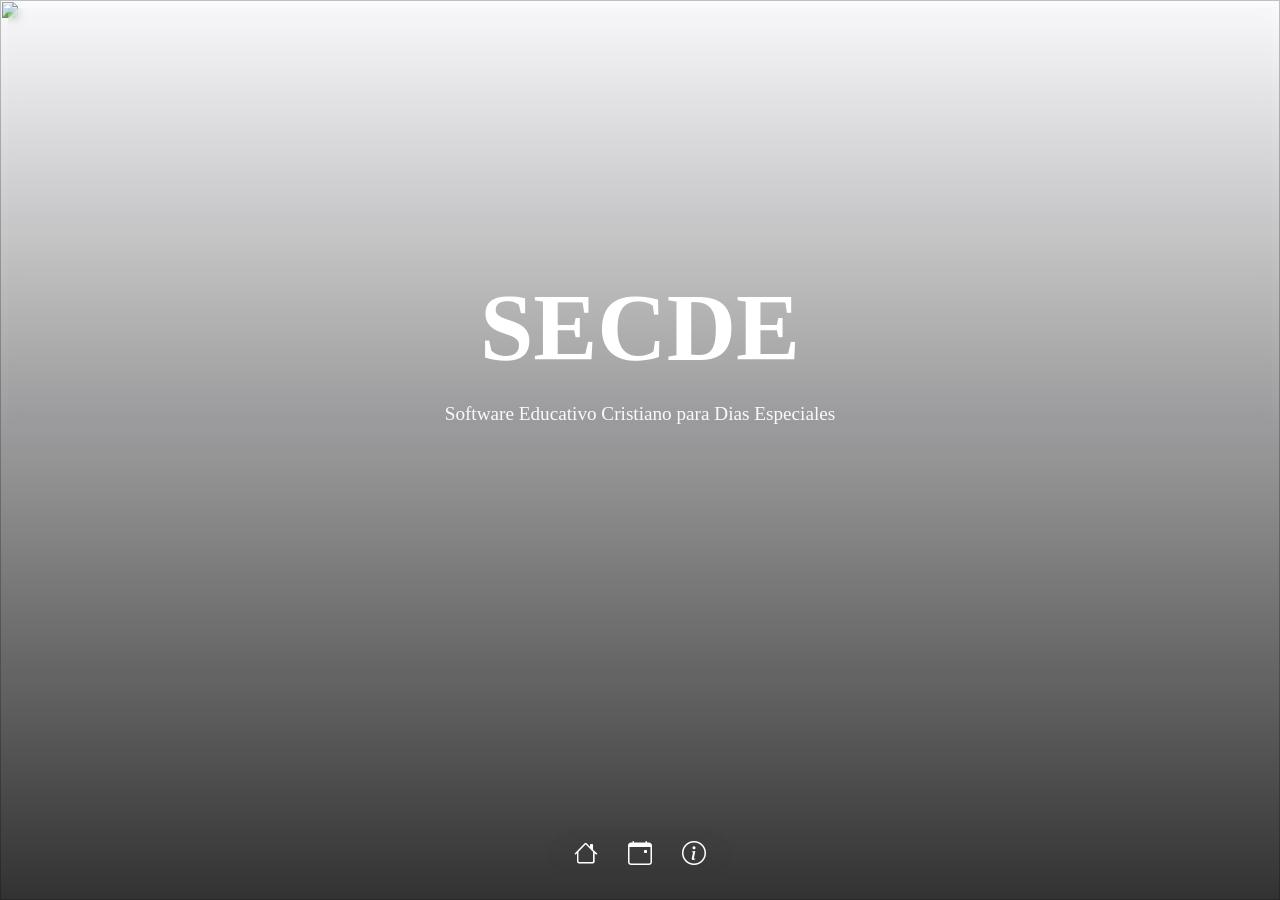
==== index.html @ eace0e0b "Add files via upload" ====
<!DOCTYPE html>
<html lang="es">
<head>
  <meta charset="UTF-8">
  <title>SECDE</title>
  <meta name="viewport" content="width=device-width, initial-scale=1.0">

  <!-- Iconos -->
  <link href="https://cdn.jsdelivr.net/npm/bootstrap-icons/font/bootstrap-icons.css" rel="stylesheet">

  <link rel="stylesheet" href="styles.css">
</head>

<body>

<main id="app"></main>
<div class="secde" > 
  <h1> SECDE</h1>
  
  <p>Software Educativo Cristiano para Dias Especiales</p>
</div>


<!-- Menú inferior -->
<div class="bottom-nav">
  <i class="bi bi-house" onclick="navigate('home')"></i>
  <i class="bi bi-calendar-event" onclick="navigate('festivos')"></i>
  <i class="bi bi-info-circle" onclick="navigate('about')"></i>
</div>

<script src="data.js"></script>
<script src="app.js"></script>

</body>
</html>
---- styles.css ----
body.light {
  --bg: #f5f5f5;
  --card: #ffffff;
  --text: #222;
   overflow: hidden;
}

body {
  background: var(--bg);
  color: var(--text);
  transition: 0.3s;
  
}

/* Carrusel */
.carousel {
   position: fixed;
  top: 0;      /* Asegura que empiece desde arriba */
  left: 0;     /* Asegura que empiece desde la izquierda */
  width: 100vw; /* Usa el ancho total de la ventana */
  height: 100vh;/* Usa el alto total de la ventana */
  z-index: -1;  /* Si es fondo, ponlo detrás de todo */
}

.carousel img {
  display: block; /* Elimina espacios vacíos debajo de la imagen */
  width: 100%;
  height: 100%;
  object-fit: cover;
  object-position: center; /* Fuerza a que la imagen se centre */

 
  animation: fade 1s ease-in-out;
}

/* overlay tipo revista */
.carousel::after {
  content: "";
  position: absolute;
  inset: 0;
  background: linear-gradient(to top, rgba(0,0,0,0.8), transparent);
}

@keyframes fade {
  from { opacity: 0.5 }
  to { opacity: 1 }
}

/* Menú inferior */
.bottom-nav {
  position: fixed;
  bottom: 20px;
  left: 50%;
  transform: translateX(-50%);
  
  display: flex;
  gap: 30px;

  background: rgba(14, 13, 13, 0.007);
  backdrop-filter: blur(10px);

  padding: 12px 25px;
  border-radius: 50px;
}

/* Iconos */
.bottom-nav i {
  font-size: 24px;
  color: white;
  cursor: pointer;
  transition: transform 0.3s ease;
}

/* Hover zoom */
.bottom-nav i:hover {
  transform: scale(1.4);
}

/* Contenido general */
.page {
  padding: 0px;
  color: #333;
}

.grid {
  display: grid;
  grid-template-columns: repeat(auto-fit, minmax(160px, 1fr));
  gap: 15px;
}

/* Tarjetas PRO */
.card-festivo {
  background: rgba(255,255,255,0.15);
  backdrop-filter: blur(10px);
  border-radius: 20px;
  padding: 20px;
  color: #333;
  cursor: pointer;
  transition: all 0.3s ease;
  text-align: center;
}

/* Hover efecto */
.card-festivo:hover {
  transform: translateY(-5px) scale(1.05);
}

/* Texto */
.card-festivo h3 {
  font-size: 16px;
}
.list {
  display: flex;
  flex-direction: column;
  gap: 15px;
}

/* CARD HORIZONTAL 
.card-horizontal {
  display: flex;
  align-items: center;

  background: rgba(255, 255, 255, 0.904);
  backdrop-filter: blur(10px);

  border-radius: 20px;
  overflow: hidden;

  cursor: pointer;
  transition: all 0.3s ease;
}*/

/* Imagen */
.card-horizontal img {
  width: 240px;
  height: 200%;
  object-fit: cover;
}

/* Contenido */
.card-content {
  padding: 15px;
}

.card-content h3 {
  margin: 0;
  font-size: 18px;
}

.card-content p {
  font-size: 14px;
  color: #faf8f8;
}

/* Hover efecto PRO */
.card-horizontal:hover {
  transform: scale(1.03);
}
/* NAV INTERNA */
.tabs {
  display: flex;
  overflow-x: auto;
  gap: 10px;
  padding: 10px 0;
  margin-bottom: 15px;
}

/* Botones tipo pill */
.tab {
  padding: 8px 15px;
  border-radius: 20px;
  background: rgba(0,0,0,0.1);
  cursor: pointer;
  white-space: nowrap;
  transition: all 0.3s ease;
}

/* Activo */
.tab.active {
  background: #3498db;
  color: white;
}

/* Hover */
.tab:hover {
  transform: scale(1.1);
}

/* ===== TABS PRO ===== */
.tabs {
  display: flex;
  overflow-x: auto;
  gap: 10px;
  padding: 10px;
  margin-bottom: 15px;
}

/* BOTON TAB */
.tab {
  padding: 10px 15px;
  border-radius: 25px;
  background: rgba(255,255,255,0.2);
  backdrop-filter: blur(10px);
  cursor: pointer;
  white-space: nowrap;
  transition: all 0.3s ease;
  font-size: 14px;
}

/* ACTIVO */
.tab.active {
  background: #3498db;
  color: white;
  transform: scale(1.1);
}

/* HOVER */
.tab:hover {
  transform: scale(1.08);
}

/* CONTENIDO */
.contenido {
  animation: fadeIn 0.3s ease;
}

/* TARJETAS DE CONTENIDO */
.item {
  background: white;
  padding: 15px;
  margin-bottom: 10px;
  border-radius: 12px;
  box-shadow: 0 4px 10px rgba(0,0,0,0.1);
}

/* ANIMACION */
@keyframes fadeIn {
  from { opacity: 0; transform: translateY(10px);}
  to { opacity: 1; transform: translateY(0);}
}

/* CONTENEDOR GENERAL */
#contenido {
  display: flex;
  flex-direction: column;
  gap: 12px;
  padding: 10px;
}

/* TARJETA */
.accordion-item {
  border-radius: 16px;
  overflow: hidden;
  backdrop-filter: blur(12px);
  background: rgba(255, 251, 251, 0.05);
  border: 1px solid rgba(255,255,255,0.1);
  box-shadow: 0 8px 25px rgba(0,0,0,0.3);
  transition: transform 0.2s ease;
}

.accordion-item:hover {
  transform: translateY(-2px);
}

/* HEADER */
.accordion-header {
  padding: 16px;
  cursor: pointer;
  display: flex;
  justify-content: space-between;
  align-items: center;
  font-weight: 600;
  letter-spacing: 0.3px;
  font-size: 15px;
}

/* ICONO */
.icon {
  transition: transform 0.3s ease;
  font-size: 18px;
}

.icon.rotate {
  transform: rotate(45deg);
}

/* BODY */
.accordion-body {
  max-height: 0;
  overflow: hidden;
  transition: all 0.35s ease;
  padding: 0 16px;
  opacity: 0;
}

.accordion-body.open {
  padding: 0 16px 16px 16px;
  opacity: 1;
}

/* TEXTO */
.accordion-body p {
  line-height: 1.6;
  font-size: 14px;
  color: #f8f6f600;
}

/* SCROLL SUAVE */
html {
  scroll-behavior: smooth;
}

:root {
  --bg: #fbfbfd;
  --card: rgba(255,255,255,0.05);
  --text: #ffffff;
}

.grid {
  display: grid;
  grid-template-columns: repeat(auto-fill, minmax(440px, 1fr));
  gap: 32px;
  padding: 30px;
  cursor: pointer;
}

.card {
  position: relative;
  border-radius: 18px;
  overflow: hidden;
  height: 250px;
  
  box-shadow: 0 10px 30px rgba(0,0,0,0.4);
  transition: transform 0.3s ease; /* Controla la velocidad del zoom */
  overflow: hidden;                /* Evita que el contenido se salga si tiene bordes redondeados */
  cursor: pointer;
}

.card:hover {
  transform: scale(1.05); /* 1.05 aumenta un 5%. Usa 1.10 para un 10% */
  z-index: 10;            /* Asegura que la card que crece se vea por encima de las otras */
  box-shadow: 0 10px 20px rgba(0,0,0,0.2); /* Opcional: añade sombra para dar profundidad */
}

.card img {
  width: 100%;
  height: 100%;
  object-fit: cover;
}

/* overlay tipo revista */
.card::after {
  content: "";
  position: absolute;
  inset: 0;
  background: linear-gradient(to top, rgba(0,0,0,0.8), transparent);
}


.card-content {
  position: absolute;
  bottom: 0;
  left: 0;
  width: 100%;
  padding: 12px;
  background: linear-gradient(to top, rgba(0,0,0,0.8), transparent);
  color: #fff;
}







.card h3 {
  font-size: 35px;
  margin: 0;
}

.card p {
  font-size: 20px;
  opacity: 0.8;
}
.secde {
 margin: 0 auto;    /* Centra el bloque */
  text-align: center; /* Centra el texto H1 y P */
  width: 100%;       /* Asegura que ocupe todo el ancho para centrar el texto */
  padding-top: 200px;  /* Espacio opcional arriba */
/*transform: translateX(-50%);*/
  
 /* display: flex;*/
 /* gap: 30px;*/

  background: rgba(14, 13, 13, 0.007);
  backdrop-filter: blur(5px);

  /*padding: 12px 25px;*/
  /*border-radius: 50px;*/
}
.secde h1 {
  font-size: 6rem;   /* Tamaño grande para el título */
  margin-bottom: 0;  /* Quita espacio extra */
}

.secde p {
  font-size: 1.2rem; /* Tamaño legible en móviles */
  color: #fcf8f8;       /* Un gris suave para el subtítulo */
}
/*==============estilo del buscador====================*/
/* Contenedor que se queda fijo al hacer scroll */
.header-flotante {
  position: sticky;
  top: 0;
  z-index: 1000;
  width: 100%;
  display: flex;
  justify-content: center;
  padding: 15px 0;
  /* Fondo semi-transparente para que se vea lo que pasa por debajo (Glassmorphism) */
   background: rgba(14, 13, 13, 0.007);
  backdrop-filter: blur(10px); /* Efecto de desenfoque muy moderno */
}

/* El buscador pequeño y elegante */
.search-wrapper {
  position: relative;
  width: 85%; /* No ocupa todo el ancho, se ve más "flotante" */
  max-width: 400px;
  filter: drop-shadow(0 5px 15px rgba(0,0,0,0.1)); /* Sombra suave */
}

#search {
  width: 100%;
  padding: 12px 15px 12px 45px; /* Pequeño y estilizado */
  border: 1px solid #eee;
  border-radius: 50px; /* Estilo píldora */
  font-size: 14px;
  outline: none;
  background: white;
  transition: all 0.3s ease;
}

/* Animación al tocar el buscador */
#search:focus {
  border-color: #0a0a0a;
  box-shadow: 0 0 10px rgba(167, 119, 227, 0.2);
}

/* Icono de lupa pequeño */
.search-icon {
  position: absolute;
  left: 18px;
  top: 50%;
  transform: translateY(-50%);
  font-size: 14px;
  opacity: 0.5;
}

/* Espaciado para que el contenido no empiece debajo del buscador */
.page {
  padding: 10px 20px;
}
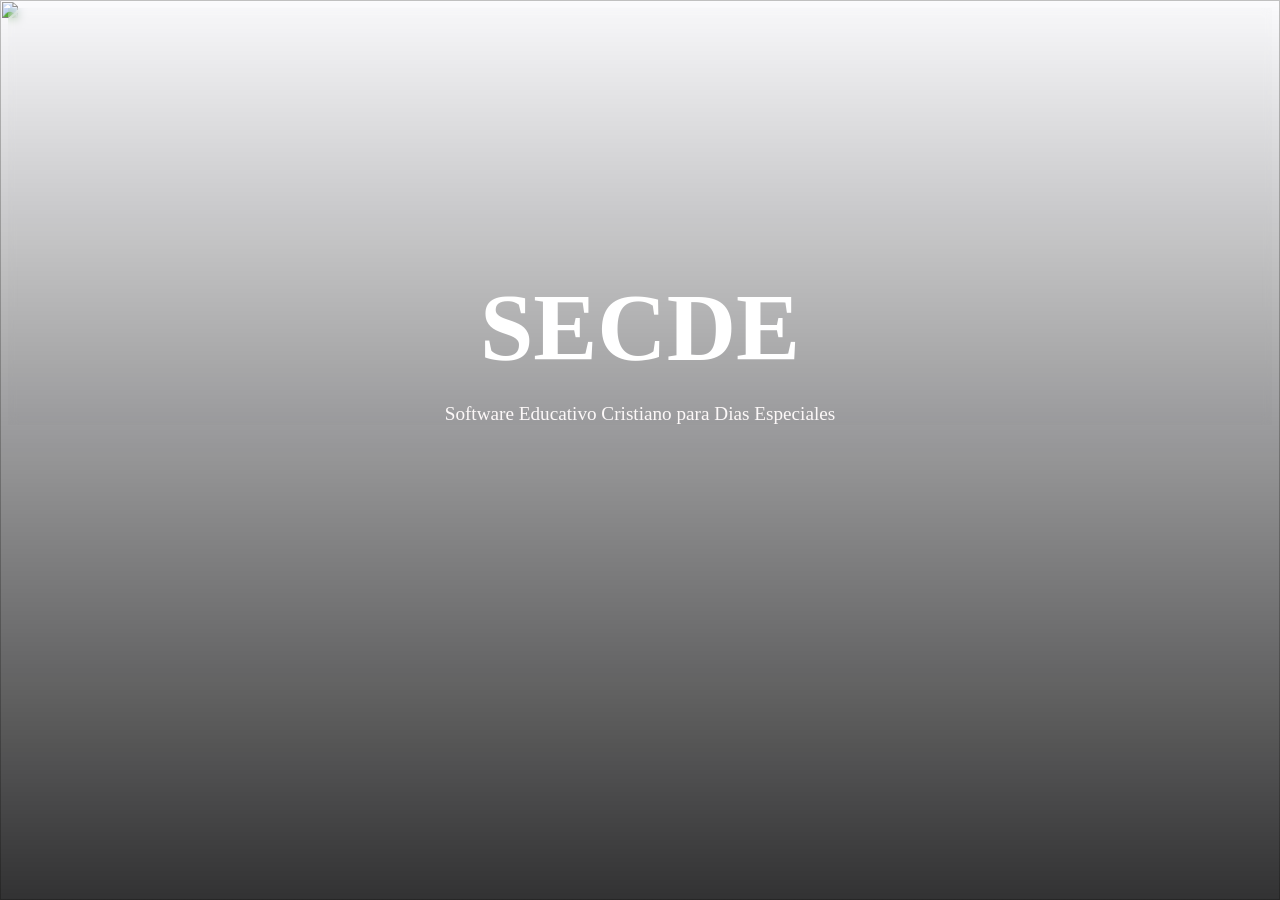
==== commit cd6b8888: "Comment out bottom navigation menu Comment out the bottom navigation menu in index.html." ====
--- a/index.html
+++ b/index.html
@@ -21,15 +21,15 @@
 </div>
 
 
-<!-- Menú inferior -->
+<!-- Menú inferior 
 <div class="bottom-nav">
   <i class="bi bi-house" onclick="navigate('home')"></i>
   <i class="bi bi-calendar-event" onclick="navigate('festivos')"></i>
   <i class="bi bi-info-circle" onclick="navigate('about')"></i>
-</div>
+</div>-->
 
 <script src="data.js"></script>
 <script src="app.js"></script>
 
 </body>
-</html>+</html>
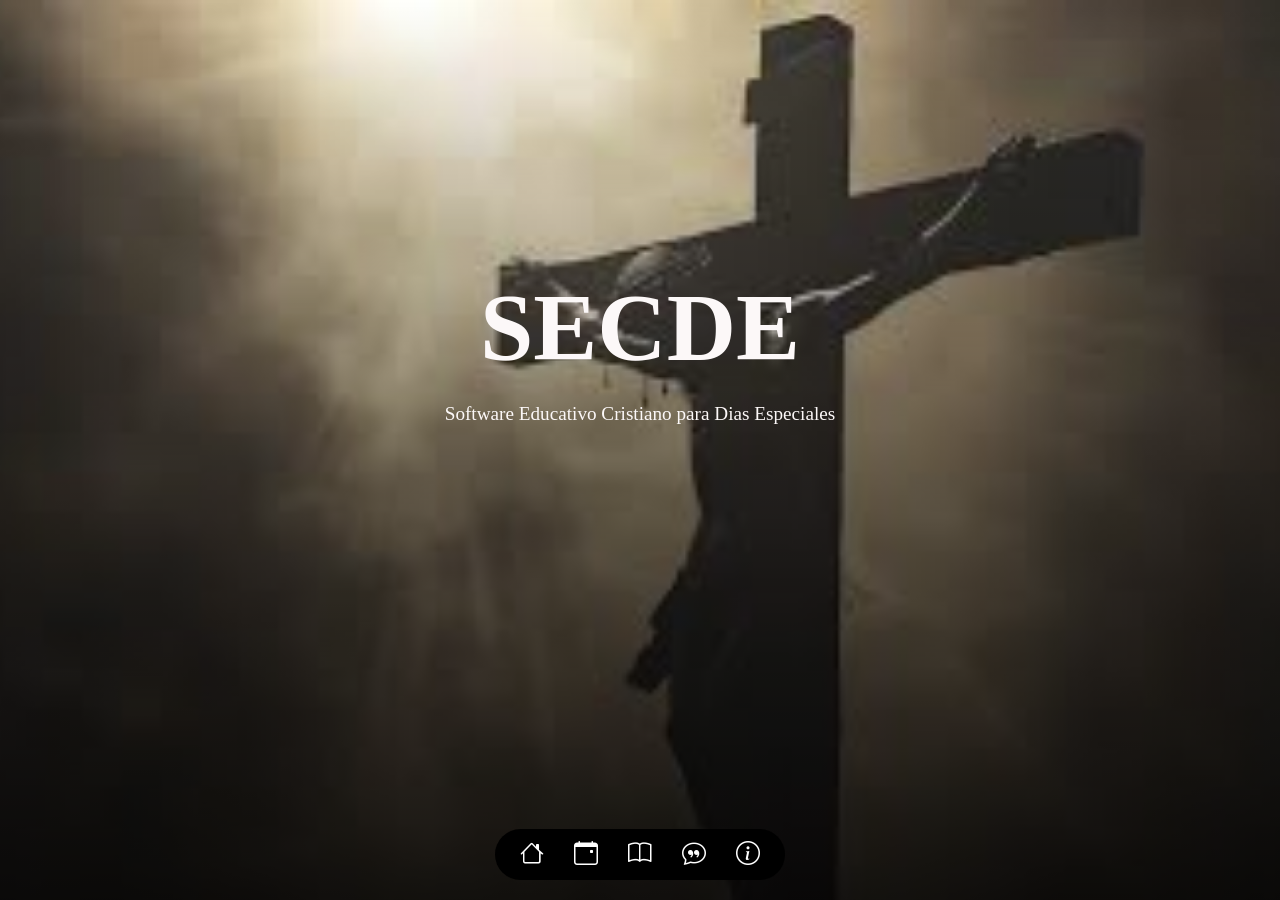
==== commit e0120b79: "añadiendo via upload" ====
--- a/index.html
+++ b/index.html
@@ -2,8 +2,26 @@
 <html lang="es">
 <head>
   <meta charset="UTF-8">
-  <title>SECDE</title>
+  <title>SECDE | Página Cristiana de Días Festivos y Recursos Espirituales</title>
   <meta name="viewport" content="width=device-width, initial-scale=1.0">
+  <meta name="description" content="SECDE: Software Educativo Cristiano para Días Especiales. Encuentra recursos, promesas bíblicas, pensamientos y celebraciones cristianas. Página cristiana para toda la familia." />
+  <meta name="keywords" content="SECDE, página cristiana, días festivos cristianos, promesas bíblicas, pensamientos cristianos, recursos cristianos, celebraciones cristianas, educación cristiana, iglesia, Biblia, espiritualidad" />
+  <meta name="author" content="SECDE" />
+  <meta name="robots" content="index, follow" />
+
+  <!-- Open Graph / Facebook -->
+  <meta property="og:type" content="website" />
+  <meta property="og:title" content="SECDE | Página Cristiana de Días Festivos y Recursos Espirituales" />
+  <meta property="og:description" content="SECDE: Software Educativo Cristiano para Días Especiales. Recursos, promesas bíblicas y celebraciones cristianas." />
+  <meta property="og:image" content="https://secde.com/img/og-image.jpg" />
+  <meta property="og:url" content="https://secde.com/" />
+  <meta property="og:site_name" content="SECDE" />
+
+  <!-- Twitter Card -->
+  <meta name="twitter:card" content="summary_large_image" />
+  <meta name="twitter:title" content="SECDE | Página Cristiana de Días Festivos y Recursos Espirituales" />
+  <meta name="twitter:description" content="SECDE: Software Educativo Cristiano para Días Especiales. Recursos, promesas bíblicas y celebraciones cristianas." />
+  <meta name="twitter:image" content="https://secde.com/img/og-image.jpg" />
 
   <!-- Iconos -->
   <link href="https://cdn.jsdelivr.net/npm/bootstrap-icons/font/bootstrap-icons.css" rel="stylesheet">
@@ -12,24 +30,14 @@
 </head>
 
 <body>
-
-<main id="app"></main>
-<div class="secde" > 
-  <h1> SECDE</h1>
-  
-  <p>Software Educativo Cristiano para Dias Especiales</p>
-</div>
-
-
-<!-- Menú inferior 
-<div class="bottom-nav">
-  <i class="bi bi-house" onclick="navigate('home')"></i>
-  <i class="bi bi-calendar-event" onclick="navigate('festivos')"></i>
-  <i class="bi bi-info-circle" onclick="navigate('about')"></i>
-</div>-->
-
-<script src="data.js"></script>
-<script src="app.js"></script>
-
+  <header>
+    <h1 style="display:none">SECDE - Página Cristiana de Días Festivos y Recursos Espirituales</h1>
+  </header>
+  <main id="app"></main>
+  <footer style="display:none">
+    <h2>SECDE</h2>
+    <p>Software Educativo Cristiano para Días Especiales. Recursos, promesas bíblicas, pensamientos y celebraciones cristianas.</p>
+  </footer>
+  <script src="app.js"></script>
 </body>
 </html>
--- a/styles.css
+++ b/styles.css
@@ -1,3 +1,65 @@
+/* ===== ABOUT SECTION ===== */
+.about-section {
+  max-width: 900px;
+  margin: 40px auto 0 auto;
+  background: rgba(255,255,255,0.85);
+  border-radius: 18px;
+  box-shadow: 0 6px 24px rgba(0,0,0,0.10);
+  padding: 32px 24px 32px 24px;
+  text-align: center;
+}
+
+.about-section h2 {
+  font-size: 2.5rem;
+  color: #222;
+  margin-bottom: 18px;
+}
+
+.about-content {
+  display: flex;
+  flex-direction: column;
+  align-items: center;
+  gap: 24px;
+}
+
+.about-content p {
+  font-size: 1.2rem;
+  color: #333;
+  margin-bottom: 0;
+}
+
+.about-images {
+  display: flex;
+  flex-wrap: wrap;
+  gap: 18px;
+  justify-content: center;
+}
+
+.about-img {
+  max-width: 220px;
+  max-height: 180px;
+  border-radius: 12px;
+  box-shadow: 0 2px 10px rgba(0,0,0,0.10);
+  object-fit: cover;
+  background: #eee;
+}
+
+@media (max-width: 767px) {
+  .about-section {
+    padding: 18px 4vw;
+    margin: 18px 0 0 0;
+  }
+  .about-section h2 {
+    font-size: 1.5rem;
+  }
+  .about-content p {
+    font-size: 1rem;
+  }
+  .about-img {
+    max-width: 100vw;
+    max-height: 120px;
+  }
+}
 body.light {
   --bg: #f5f5f5;
   --card: #ffffff;
@@ -23,14 +85,9 @@
 }
 
 .carousel img {
-  display: block; /* Elimina espacios vacíos debajo de la imagen */
-  width: 100%;
+   width: 100%;
   height: 100%;
-  object-fit: cover;
-  object-position: center; /* Fuerza a que la imagen se centre */
-
- 
-  animation: fade 1s ease-in-out;
+  object-fit: cover; /* 🔥 CLAVE */
 }
 
 /* overlay tipo revista */
@@ -55,12 +112,13 @@
   
   display: flex;
   gap: 30px;
-
-  background: rgba(14, 13, 13, 0.007);
+background:black;
+  /*background: rgba(14, 13, 13, 0.007);*/
   backdrop-filter: blur(10px);
 
   padding: 12px 25px;
   border-radius: 50px;
+  z-index: 1000;
 }
 
 /* Iconos */
@@ -76,100 +134,29 @@
   transform: scale(1.4);
 }
 
-/* Contenido general */
+/* Contenido general
 .page {
   padding: 0px;
-  color: #333;
-}
-
-.grid {
-  display: grid;
-  grid-template-columns: repeat(auto-fit, minmax(160px, 1fr));
-  gap: 15px;
-}
-
-/* Tarjetas PRO */
-.card-festivo {
-  background: rgba(255,255,255,0.15);
-  backdrop-filter: blur(10px);
-  border-radius: 20px;
-  padding: 20px;
-  color: #333;
-  cursor: pointer;
-  transition: all 0.3s ease;
-  text-align: center;
-}
-
-/* Hover efecto */
-.card-festivo:hover {
-  transform: translateY(-5px) scale(1.05);
-}
-
-/* Texto */
-.card-festivo h3 {
-  font-size: 16px;
-}
-.list {
-  display: flex;
-  flex-direction: column;
-  gap: 15px;
-}
-
-/* CARD HORIZONTAL 
-.card-horizontal {
-  display: flex;
-  align-items: center;
-
-  background: rgba(255, 255, 255, 0.904);
-  backdrop-filter: blur(10px);
-
-  border-radius: 20px;
-  overflow: hidden;
-
-  cursor: pointer;
-  transition: all 0.3s ease;
-}*/
-
-/* Imagen */
-.card-horizontal img {
-  width: 240px;
-  height: 200%;
-  object-fit: cover;
-}
-
-/* Contenido */
-.card-content {
-  padding: 15px;
-}
-
-.card-content h3 {
-  margin: 0;
-  font-size: 18px;
-}
-
-.card-content p {
-  font-size: 14px;
-  color: #faf8f8;
-}
-
-/* Hover efecto PRO */
-.card-horizontal:hover {
-  transform: scale(1.03);
-}
+  color: #e40808;
+}
+*/
+
+
 /* NAV INTERNA */
 .tabs {
   display: flex;
   overflow-x: auto;
   gap: 10px;
-  padding: 10px 0;
-  margin-bottom: 15px;
+  padding: 5px 20px;
+  margin-bottom: 8px;
 }
 
 /* Botones tipo pill */
 .tab {
   padding: 8px 15px;
   border-radius: 20px;
-  background: rgba(0,0,0,0.1);
+  background:black;
+  /*background: rgba(0,0,0,0.1);*/
   cursor: pointer;
   white-space: nowrap;
   transition: all 0.3s ease;
@@ -177,7 +164,7 @@
 
 /* Activo */
 .tab.active {
-  background: #3498db;
+  background: #0a0a0a;
   color: white;
 }
 
@@ -199,7 +186,7 @@
 .tab {
   padding: 10px 15px;
   border-radius: 25px;
-  background: rgba(255,255,255,0.2);
+  background: rgb(245, 243, 243);
   backdrop-filter: blur(10px);
   cursor: pointer;
   white-space: nowrap;
@@ -209,7 +196,7 @@
 
 /* ACTIVO */
 .tab.active {
-  background: #3498db;
+  background: #010508;
   color: white;
   transform: scale(1.1);
 }
@@ -245,6 +232,7 @@
   flex-direction: column;
   gap: 12px;
   padding: 10px;
+  
 }
 
 /* TARJETA */
@@ -254,7 +242,7 @@
   backdrop-filter: blur(12px);
   background: rgba(255, 251, 251, 0.05);
   border: 1px solid rgba(255,255,255,0.1);
-  box-shadow: 0 8px 25px rgba(0,0,0,0.3);
+  box-shadow: 0 8px 25px rgba(0, 0, 0, 0.418);
   transition: transform 0.2s ease;
 }
 
@@ -300,46 +288,71 @@
 
 /* TEXTO */
 .accordion-body p {
+  color: #000;
+  font-size: 14px;
   line-height: 1.6;
-  font-size: 14px;
-  color: #f8f6f600;
 }
 
 /* SCROLL SUAVE */
-html {
+
+html, body {
+  overflow-x: hidden;
+  overflow-y: auto;
   scroll-behavior: smooth;
+  max-width: 100vw;
+  max-height: 100vh;
+  position: relative;
 }
 
 :root {
   --bg: #fbfbfd;
   --card: rgba(255,255,255,0.05);
-  --text: #ffffff;
+  --text:#030303;
 }
 
 .grid {
   display: grid;
-  grid-template-columns: repeat(auto-fill, minmax(440px, 1fr));
-  gap: 32px;
+  grid-template-columns: repeat(3, 1fr);
+  gap: 30px;
   padding: 30px;
   cursor: pointer;
-}
-
+  
+}
+
+@media (min-width: 768px) and (max-width: 1024px) {
+  .grid {
+    /* Tablets: Dos columnas */
+    grid-template-columns: 1fr 1fr;
+  }
+}
+
+@media (max-width: 767px) {
+  .grid {
+    /* Celulares: Una sola columna sin márgenes */
+    grid-template-columns: 1fr;
+    gap: 15px;
+    padding: 0;
+  }
+}
+
+/*========================estilo card definitivo===================*/
 .card {
   position: relative;
   border-radius: 18px;
   overflow: hidden;
-  height: 250px;
+  height: 350px;  /* PC por defecto */
   
   box-shadow: 0 10px 30px rgba(0,0,0,0.4);
-  transition: transform 0.3s ease; /* Controla la velocidad del zoom */
-  overflow: hidden;                /* Evita que el contenido se salga si tiene bordes redondeados */
+  transition: transform 0.3s ease, height 0.3s ease;
+  overflow: hidden;
   cursor: pointer;
-}
+
+ }
 
 .card:hover {
-  transform: scale(1.05); /* 1.05 aumenta un 5%. Usa 1.10 para un 10% */
-  z-index: 10;            /* Asegura que la card que crece se vea por encima de las otras */
-  box-shadow: 0 10px 20px rgba(0,0,0,0.2); /* Opcional: añade sombra para dar profundidad */
+  transform: scale(1.05);
+  z-index: 10;
+  box-shadow: 0 10px 20px rgba(8, 8, 8, 0.5);
 }
 
 .card img {
@@ -354,6 +367,7 @@
   position: absolute;
   inset: 0;
   background: linear-gradient(to top, rgba(0,0,0,0.8), transparent);
+  overflow-wrap: break-word;
 }
 
 
@@ -362,41 +376,46 @@
   bottom: 0;
   left: 0;
   width: 100%;
-  padding: 12px;
-  background: linear-gradient(to top, rgba(0,0,0,0.8), transparent);
+  padding-right:10px;
+  background: linear-gradient(to top, rgba(12, 12, 12, 0.966), transparent);
   color: #fff;
-}
-
-
-
-
-
-
+<<<<<<< HEAD
+  /*text-align: center;*/
+  
+=======
+  /*padding: 10px 12px;  👈 izquierda y derecha iguales */
+>>>>>>> ebb9159a0b2f255e79efe670ef7e1335c86a3a8c
+}
 
 .card h3 {
-  font-size: 35px;
-  margin: 0;
+  font-size: 35px;  /* PC por defecto */
+  margin: 0 auto;
+  /*text-align: center;*/
+  
 }
 
 .card p {
-  font-size: 20px;
+ font-size: 20px;  /* PC por defecto */
   opacity: 0.8;
-}
+  margin: 4px auto 0;
+  padding: 10px;
+  text-align: center;
+  text-align: justify;
+<<<<<<< HEAD
+  
+=======
+
+>>>>>>> ebb9159a0b2f255e79efe670ef7e1335c86a3a8c
+}
+
+
 .secde {
  margin: 0 auto;    /* Centra el bloque */
   text-align: center; /* Centra el texto H1 y P */
   width: 100%;       /* Asegura que ocupe todo el ancho para centrar el texto */
   padding-top: 200px;  /* Espacio opcional arriba */
-/*transform: translateX(-50%);*/
-  
- /* display: flex;*/
- /* gap: 30px;*/
-
-  background: rgba(14, 13, 13, 0.007);
-  backdrop-filter: blur(5px);
-
-  /*padding: 12px 25px;*/
-  /*border-radius: 50px;*/
+  color: #fcf8f8;
+
 }
 .secde h1 {
   font-size: 6rem;   /* Tamaño grande para el título */
@@ -406,9 +425,11 @@
 .secde p {
   font-size: 1.2rem; /* Tamaño legible en móviles */
   color: #fcf8f8;       /* Un gris suave para el subtítulo */
+  
 }
 /*==============estilo del buscador====================*/
 /* Contenedor que se queda fijo al hacer scroll */
+
 .header-flotante {
   position: sticky;
   top: 0;
@@ -416,29 +437,39 @@
   width: 100%;
   display: flex;
   justify-content: center;
-  padding: 15px 0;
-  /* Fondo semi-transparente para que se vea lo que pasa por debajo (Glassmorphism) */
-   background: rgba(14, 13, 13, 0.007);
-  backdrop-filter: blur(10px); /* Efecto de desenfoque muy moderno */
+  align-items: center;
+  padding: 14px 0;
+  background: black;
+  border-radius: 50px;
+  margin-bottom: 24px; /* Espacio entre buscador y cards */
+  /*backdrop-filter: blur(10px);*/
 }
 
 /* El buscador pequeño y elegante */
+
 .search-wrapper {
   position: relative;
-  width: 85%; /* No ocupa todo el ancho, se ve más "flotante" */
-  max-width: 400px;
-  filter: drop-shadow(0 5px 15px rgba(0,0,0,0.1)); /* Sombra suave */
-}
+  width: 100%;
+  max-width: 700px;
+  filter: drop-shadow(0 5px 15px rgba(0,0,0,0.1));
+  margin: 0 auto;
+  display: flex;
+  justify-content: center;
+  align-items: center;
+}
+
 
 #search {
   width: 100%;
-  padding: 12px 15px 12px 45px; /* Pequeño y estilizado */
+  padding: 14px 18px 14px 50px;
   border: 1px solid #eee;
-  border-radius: 50px; /* Estilo píldora */
-  font-size: 14px;
+  border-radius: 50px;
+  font-size: 16px;
   outline: none;
   background: white;
   transition: all 0.3s ease;
+  display: block;
+  margin: 0 auto;
 }
 
 /* Animación al tocar el buscador */
@@ -455,9 +486,184 @@
   transform: translateY(-50%);
   font-size: 14px;
   opacity: 0.5;
-}
-
+  pointer-events: none; /* 🔥 CLAVE */
+}
+.search-wrapper input {
+  width: 100%;
+  padding: 12px 40px 12px 14px;
+
+  border-radius: 12px;
+  border: none;
+  outline: none;
+
+  font-size: 14px;
+
+  box-sizing: border-box;
+}
 /* Espaciado para que el contenido no empiece debajo del buscador */
 .page {
   padding: 10px 20px;
 }
+
+.page h2 {
+  text-align: center;
+  margin-bottom: 15px;
+}
+#pensamientos .card {
+  justify-content: center;
+  text-align: center;
+}
+
+#pensamientos p {
+  line-height: 1.6;
+}
+
+.card-horizontal {
+  display: flex;
+  align-items: center;
+
+  background: rgba(255, 255, 255, 0.904);
+  backdrop-filter: blur(10px);
+
+  border-radius: 20px;
+  overflow: hidden;
+
+  cursor: pointer;
+  transition: all 0.3s ease;
+}
+
+/* Imagen */
+.card-horizontal img {
+  width: 240px;
+  height: 200%;
+  object-fit: cover;
+}
+/*posision de la bar*/
+.bottom-nav {
+  position: fixed;
+  bottom: 20px;
+}
+
+.top-nav {
+  position: fixed;
+  top: 15px;
+  right: 15px;
+}
+
+/* ======= MEDIA QUERIES RESPONSIVAS ======= */
+
+@media (max-width: 767px) {
+  .grid {
+    grid-template-columns: 1fr;
+    gap: 15px;
+    padding: 0;
+  }
+
+  .card {
+    height: 250px;
+  }
+
+  .card h3 {
+    font-size: 24px;
+  }
+
+  .card p {
+    font-size: 14px;
+  }
+
+  .search-wrapper {
+    max-width: 100%;
+    justify-content: center;
+    align-items: center;
+    display: flex;
+  }
+
+  #search {
+    padding: 10px 12px 10px 40px;
+    font-size: 13px;
+    border-radius: 50px;
+    margin: 0 auto;
+    display: block;
+  }
+
+  .header-flotante {
+    padding: 10px 0;
+    border-radius: 50px;
+    margin-bottom: 18px;
+  }
+
+  .page {
+    padding: 0 0 0 0;
+    margin-top: 10px;
+  }
+
+  .tabs {
+    padding: 5px 0;
+    margin: 0;
+    gap: 8px;
+  }
+
+  .tab {
+    padding: 6px 12px;
+    font-size: 12px;
+  }
+
+  .bottom-nav {
+    bottom: 10px;
+    gap: 20px;
+    padding: 10px 20px;
+  }
+
+  .bottom-nav i {
+    font-size: 20px;
+  }
+
+  .secde {
+    padding-top: 150px;
+  }
+
+  .secde h1 {
+    font-size: 3rem;
+  }
+
+  .secde p {
+    font-size: 0.9rem;
+  }
+
+  .accordion-item {
+    margin-bottom: 10px;
+  }
+
+  .accordion-header {
+    padding: 8px;
+    font-size: 13px;
+  }
+}
+
+/* TABLETS (768px - 1024px) */
+@media (min-width: 768px) and (max-width: 1024px) {
+  .card {
+    height: 300px;
+  }
+
+  .card h3 {
+    font-size: 28px;
+  }
+
+  .card p {
+    font-size: 16px;
+  }
+
+  .search-wrapper {
+    max-width: 600px;
+  }
+
+  #search {
+    padding: 12px 15px 12px 45px;
+    font-size: 15px;
+  }
+
+  .page {
+    padding: 15px;
+  }
+}
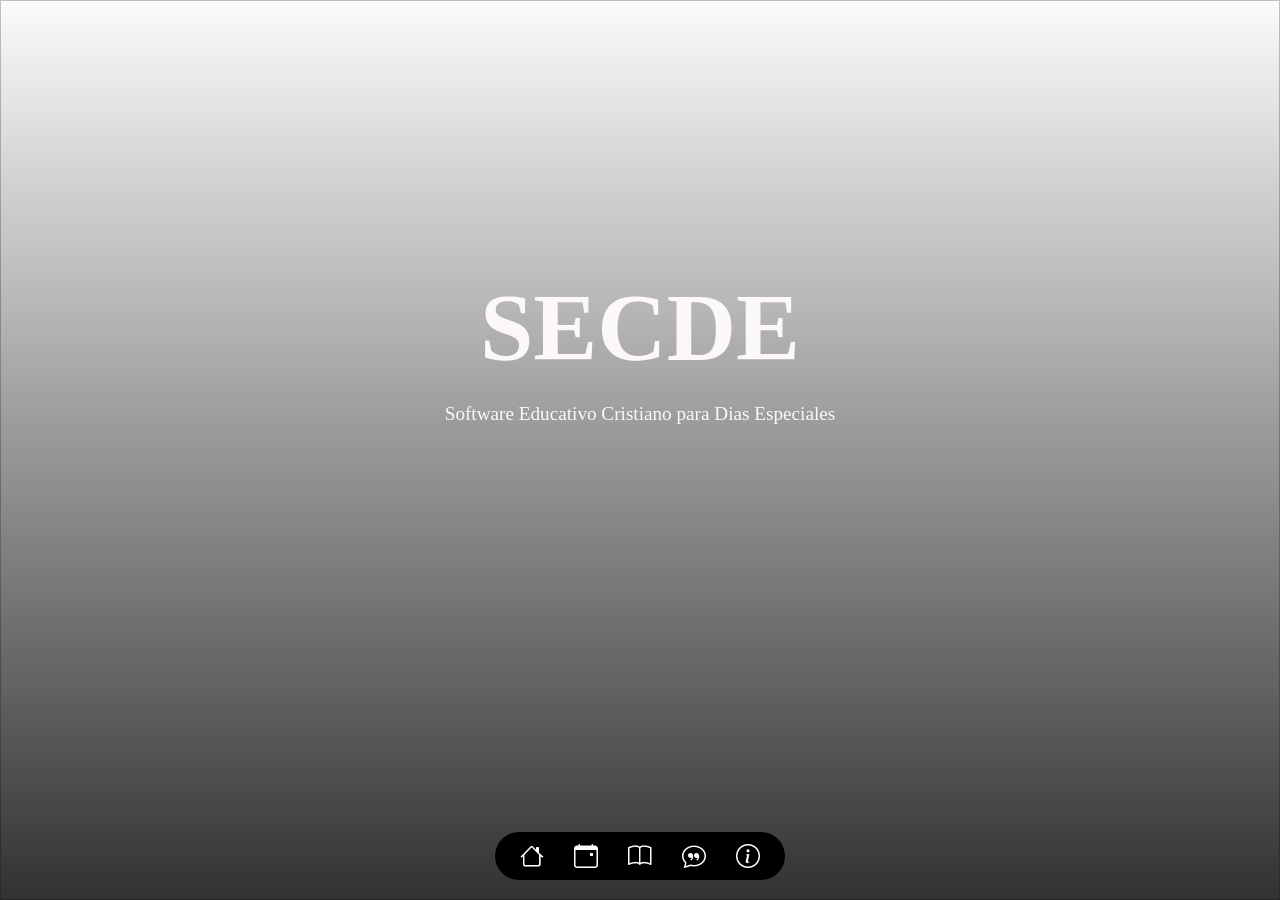
==== commit a4b928b4: "nombre descriptivo de la pagina" ====
--- a/index.html
+++ b/index.html
@@ -2,7 +2,7 @@
 <html lang="es">
 <head>
   <meta charset="UTF-8">
-  <title>SECDE | Página Cristiana de Días Festivos y Recursos Espirituales</title>
+  <title>SECDE | Software Educativo Cristiano para Dias Especiales</title>
   <meta name="viewport" content="width=device-width, initial-scale=1.0">
   <meta name="description" content="SECDE: Software Educativo Cristiano para Días Especiales. Encuentra recursos, promesas bíblicas, pensamientos y celebraciones cristianas. Página cristiana para toda la familia." />
   <meta name="keywords" content="SECDE, página cristiana, días festivos cristianos, promesas bíblicas, pensamientos cristianos, recursos cristianos, celebraciones cristianas, educación cristiana, iglesia, Biblia, espiritualidad" />
--- a/styles.css
+++ b/styles.css
@@ -7,7 +7,35 @@
   box-shadow: 0 6px 24px rgba(0,0,0,0.10);
   padding: 32px 24px 32px 24px;
   text-align: center;
-}
+  overflow: hidden;
+  
+}
+.category-select{
+position: sticky;
+  top: 0;
+  z-index: 1000;
+  width: 100%;
+  display: flex;
+  justify-content: center;
+  align-items: center;
+  padding: 12px 0;
+  background: rgb(250, 249, 249);
+  border-radius: 50px;
+  margin-bottom: 24px; /* Espacio entre buscador y cards */
+ 
+  /*position: sticky;
+  top: 0;
+  z-index: 1000;
+  width: 100%;
+  display: flex;
+  justify-content: center;
+  align-items: center;
+  padding: 14px 0;
+  background: rgb(247, 245, 245);
+  border-radius: 50px;
+  margin-bottom: 24px;*/
+}
+
 
 .about-section h2 {
   font-size: 2.5rem;
@@ -19,21 +47,35 @@
   display: flex;
   flex-direction: column;
   align-items: center;
-  gap: 24px;
+  gap: 10px;
+  
+  
 }
 
 .about-content p {
   font-size: 1.2rem;
-  color: #333;
+  color: #070707;
   margin-bottom: 0;
-}
-
-.about-images {
-  display: flex;
-  flex-wrap: wrap;
-  gap: 18px;
-  justify-content: center;
-}
+  /* Añade esto: */
+  width: 100%;           /* Ocupa el ancho disponible */
+  overflow-wrap: break-word; /* Rompe palabras largas si es necesario */
+  word-break: break-word;    /* Refuerzo para navegadores antiguos */
+  text-align: left;       /* Alinea el texto a la izquierda */
+  justify-content: space-between;
+}
+
+   
+  
+
+.about-img {
+  max-width: 100%;      /* Evita que sea más ancha que el contenedor */
+  height: auto;         /* Mantiene la proporción */
+  display: block;       /* Evita espacios en blanco extraños debajo */
+  border-radius: 12px;
+  box-shadow: 0 2px 10px rgba(0,0,0,0.10);
+  object-fit: cover;
+}
+
 
 .about-img {
   max-width: 220px;
@@ -127,11 +169,39 @@
   color: white;
   cursor: pointer;
   transition: transform 0.3s ease;
-}
+  position: relative; 
+  display: inline-flex; /* Asegura que el tamaño sea el del icono */
+  align-items: center;
+  justify-content: center;
+}
+.bottom-nav i::after {
+  content: attr(data-tooltip);
+  position: absolute;
+  bottom: 50px; /* Súbelo lo suficiente para que no lo tape la barra */
+  left: 50%;
+  transform: translateX(-50%);
+  background-color: #333;
+  color: white;
+  padding: 6px 10px;
+  border-radius: 8px;
+  font-size: 13px;
+  font-style: normal; /* Para que no herede la cursiva del icono <i> */
+  white-space: nowrap;
+  opacity: 0;
+  visibility: hidden;
+  transition: opacity 0.2s ease-in-out;
+  z-index: 9999; /* Para que esté por encima de todo */
+  pointer-events: none;
+}
+
 
 /* Hover zoom */
 .bottom-nav i:hover {
   transform: scale(1.4);
+}
+.bottom-nav i:hover::after {
+  opacity: 1;
+  visibility: visible;
 }
 
 /* Contenido general
@@ -367,7 +437,7 @@
   position: absolute;
   inset: 0;
   background: linear-gradient(to top, rgba(0,0,0,0.8), transparent);
-  overflow-wrap: break-word;
+  z-index: 1;
 }
 
 
@@ -376,15 +446,10 @@
   bottom: 0;
   left: 0;
   width: 100%;
-  padding-right:10px;
-  background: linear-gradient(to top, rgba(12, 12, 12, 0.966), transparent);
+  padding: 15px 10px 10px 10px;
+  /*background: linear-gradient(to top, rgba(12, 12, 12, 0.966), rgba(0,0,0,0.5));*/
   color: #fff;
-<<<<<<< HEAD
-  /*text-align: center;*/
-  
-=======
-  /*padding: 10px 12px;  👈 izquierda y derecha iguales */
->>>>>>> ebb9159a0b2f255e79efe670ef7e1335c86a3a8c
+  z-index: 2;
 }
 
 .card h3 {
@@ -401,11 +466,8 @@
   padding: 10px;
   text-align: center;
   text-align: justify;
-<<<<<<< HEAD
-  
-=======
-
->>>>>>> ebb9159a0b2f255e79efe670ef7e1335c86a3a8c
+  margin-right: 10px;
+  font-style: italic;
 }
 
 
@@ -565,10 +627,12 @@
 
   .card h3 {
     font-size: 24px;
+    
   }
 
   .card p {
     font-size: 14px;
+    font-style: italic;
   }
 
   .search-wrapper {
@@ -666,4 +730,28 @@
   .page {
     padding: 15px;
   }
-}
+
+  /*///////////////////////////////////////////////////////////////////////
+  ///////////////////////////////////////////////////////////////////////*/
+  /*TOOLTIPS*/
+  .card {
+  overflow: hidden; /* Importante para que la imagen respete los bordes de la tarjeta */
+  display: flex;
+  flex-direction: column;
+}
+
+.card-image-container {
+  width: 100%;
+  height: 180px; /* Altura fija para que la imagen sea visible */
+  overflow: hidden;
+  background: #eee; /* Color de fondo mientras carga */
+}
+
+.card-image-container img {
+  width: 100%;
+  height: 100%;
+  object-fit: cover; /* Recorta la imagen para llenar el espacio sin deformarse */
+  /*display: block;*/
+}
+
+}
